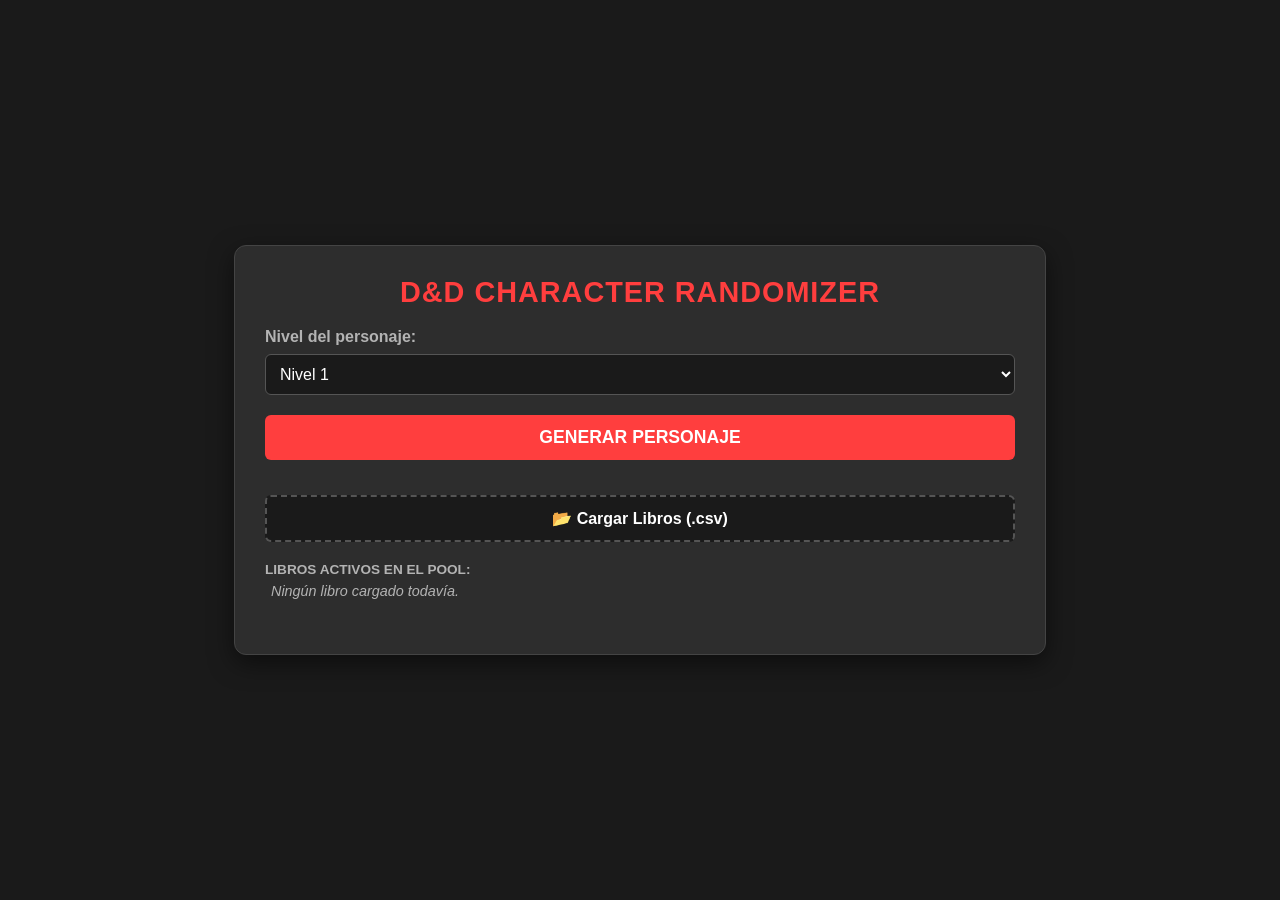
==== index.html @ c11a561d "Primer commit: Estructura del randomizador lista" ====
<!DOCTYPE html>
<html lang="es">
<head>
    <meta charset="UTF-8">
    <meta name="viewport" content="width=device-width, initial-scale=1.0">
    <title>Randomizador de Personajes - D&D</title>
    <link rel="stylesheet" href="style.css">
    <link rel="icon" href="IMG/icon.png">
    <script src="java.js" defer></script>
</head>
<body>

<div class="container">
    <h1>D&D Character Randomizer</h1>
    
    <div class="form-group">
        <label for="level-select">Nivel del personaje:</label>
        <select id="level-select">
            <script>
                for (let i = 1; i <= 20; i++) {
                    document.write(`<option value="${i}">Nivel ${i}</option>`);
                }
            </script>
        </select>
    </div>

    <button id="generate-btn">Generar Personaje</button>

    <div class="result-box" id="result-box">
        <div class="result-item">
            <span class="label-result">Nivel</span>
            <span class="value-result" id="res-level">-</span>
        </div>
        <div class="result-item">
            <span class="label-result">Raza</span>
            <span class="value-result" id="res-race">-</span>
        </div>
        <div class="result-item" id="container-subrace">
            <span class="label-result">Subraza</span>
            <span class="value-result" id="res-subrace">-</span>
        </div>
        <div class="result-item">
            <span class="label-result">Clase</span>
            <span class="value-result" id="res-class">-</span>
        </div>
        <div class="result-item" id="container-subclass">
            <span class="label-result">Subclase</span>
            <span class="value-result" id="res-subclass">-</span>
        </div>
        <div class="result-item">
            <span class="label-result">Trasfondo</span>
            <span class="value-result" id="res-background">-</span>
        </div>
    </div>
    <div class="form-group">
        <label class="custom-file-upload">
            <input type="file" id="csv-file" accept=".csv" multiple>
            <span>📂 Cargar Libros (.csv)</span>
        </label>
    </div>

    <div class="file-list-container">
        <label>Libros activos en el pool:</label>
        <ul id="loaded-files-list">
            <li class="empty-list-msg">Ningún libro cargado todavía.</li>
        </ul>
    </div>
</div>

</body>
</html>
---- style.css ----
:root {
    --bg-color: #1a1a1a;
    --card-bg: #2d2d2d;
    --accent-color: #ff3e3e;
    --text-color: #ffffff;
    --text-secondary: #b3b3b3;
}

body {
    font-family: 'Segoe UI', Tahoma, Geneva, Verdana, sans-serif;
    background-color: var(--bg-color);
    color: var(--text-color);
    display: flex;
    justify-content: center;
    align-items: center;
    min-height: 100vh;
    margin: 0;
    padding: 20px;
    box-sizing: border-box;
}

.container {
    background-color: var(--card-bg);
    padding: 30px;
    border-radius: 12px;
    box-shadow: 0 8px 24px rgba(0, 0, 0, 0.5);
    width: 100%;
    max-width: 750px; /* Aumentado de 500px a 750px para dar espacio a la tabla horizontal */
    border: 1px solid #444;
}

h1 {
    text-align: center;
    color: var(--accent-color);
    margin-top: 0;
    font-size: 1.8rem;
    text-transform: uppercase;
    letter-spacing: 1px;
}

.form-group {
    margin-bottom: 20px;
    display: flex;
    flex-direction: column;
    gap: 8px;
}

label {
    font-weight: bold;
    color: var(--text-secondary);
}

select {
    background-color: #1a1a1a;
    color: var(--text-color);
    border: 1px solid #555;
    padding: 10px;
    border-radius: 6px;
    font-size: 1rem;
    cursor: pointer;
    outline: none;
}

select:focus {
    border-color: var(--accent-color);
}

button {
    width: 100%;
    background-color: var(--accent-color);
    color: white;
    border: none;
    padding: 12px;
    font-size: 1.1rem;
    font-weight: bold;
    border-radius: 6px;
    cursor: pointer;
    transition: background 0.2s ease;
    text-transform: uppercase;
}

button:hover {
    background-color: #cc2929;
}

button:disabled {
    background-color: #555;
    cursor: not-allowed;
    color: #888;
}

/* Ocultar el input nativo */
.custom-file-upload input[type="file"] {
    display: none;
}

/* Botón de carga estilizado a ancho completo */
.custom-file-upload {
    display: block; /* Cambiado a block para ocupar el 100% */
    box-sizing: border-box;
    width: 100%;
    background-color: #1a1a1a;
    color: var(--text-color);
    border: 2px dashed #555;
    padding: 12px;
    border-radius: 6px;
    cursor: pointer;
    text-align: center;
    font-weight: bold;
    transition: all 0.2s ease;
}

.custom-file-upload:hover {
    border-color: var(--accent-color);
    background-color: #252525;
}

/* Lista de archivos CSV cargados y su espaciado inferior */
.file-list-container {
    margin-top: 10px;
    margin-bottom: 25px; /* Espacio leve y controlado antes de la selección de nivel y el botón generar */
}

.file-list-container label {
    font-size: 0.85rem;
    color: var(--text-secondary);
    text-transform: uppercase;
    display: block;
    margin-bottom: 6px;
}

#loaded-files-list {
    list-style: none;
    padding: 0;
    margin: 0;
    display: flex;
    flex-wrap: wrap;
    gap: 8px;
}

#loaded-files-list li {
    background-color: #1a1a1a;
    border: 1px solid #444;
    padding: 6px 12px;
    border-radius: 20px;
    font-size: 0.9rem;
    color: #fff;
    display: flex;
    align-items: center;
    gap: 6px;
    animation: fadeIn 0.3s ease;
}

#loaded-files-list li::before {
    content: "📖";
}

#loaded-files-list li.empty-list-msg {
    background: none;
    border: none;
    color: var(--text-secondary);
    font-style: italic;
    padding: 0;
}

#loaded-files-list li.empty-list-msg::before {
    content: "";
}

/* =========================================================================
   TABLA HORIZONTAL CORREGIDA (TÍTULOS ALINEADOS)
   ========================================================================= */
.result-box {
    margin-top: 25px;
    margin-bottom: 30px; /* Espacio extra abajo de la tabla antes de lo que siga */
    padding: 20px;
    background-color: #1a1a1a;
    border-radius: 8px;
    border-left: 4px solid var(--accent-color);
    
    display: none; /* Cambiar a flex desde JS al generar */
    justify-content: space-between;
    align-items: flex-start; /* Alinea los bloques arriba de todo */
    gap: 15px;
}

/* Cada columna de la tabla */
.result-item {
    margin-bottom: 0;
    flex: 1;
    display: flex;
    flex-direction: column; /* Hace que el título se quede arriba y el valor abajo */
    justify-content: flex-start;
    align-items: center;
    text-align: center;
    min-width: 90px;
}

/* Títulos de la tabla - Ahora todos perfectamente nivelados */
.label-result {
    color: var(--text-secondary);
    font-size: 0.8rem;
    text-transform: uppercase;
    display: block;
    width: 100%;
    margin-bottom: 10px;
    border-bottom: 1px solid #333;
    padding-bottom: 6px;
    min-height: 18px; /* Altura mínima fija para forzar que todos midan lo mismo */
}

/* Valores de la tabla */
.value-result {
    font-weight: bold;
    color: #fff;
    font-size: 1.05rem;
    display: block;
    word-break: break-word;
    line-height: 1.3;
}

/* =========================================================================
   BOTÓN DE CARGA (CON ESPACIADO RESPECTO A LA TABLA)
   ========================================================================= */
.custom-file-upload {
    display: block;
    box-sizing: border-box;
    width: 100%;
    background-color: #1a1a1a;
    color: var(--text-color);
    border: 2px dashed #555;
    padding: 12px;
    border-radius: 6px;
    cursor: pointer;
    text-align: center;
    font-weight: bold;
    transition: all 0.2s ease;
    
    margin-top: 35px; /* <- Separación clave para que no se pegue a la tabla de resultados de arriba */
}

@keyframes fadeIn {
    from { opacity: 0; transform: translateY(-5px); }
    to { opacity: 1; transform: translateY(0); }
}
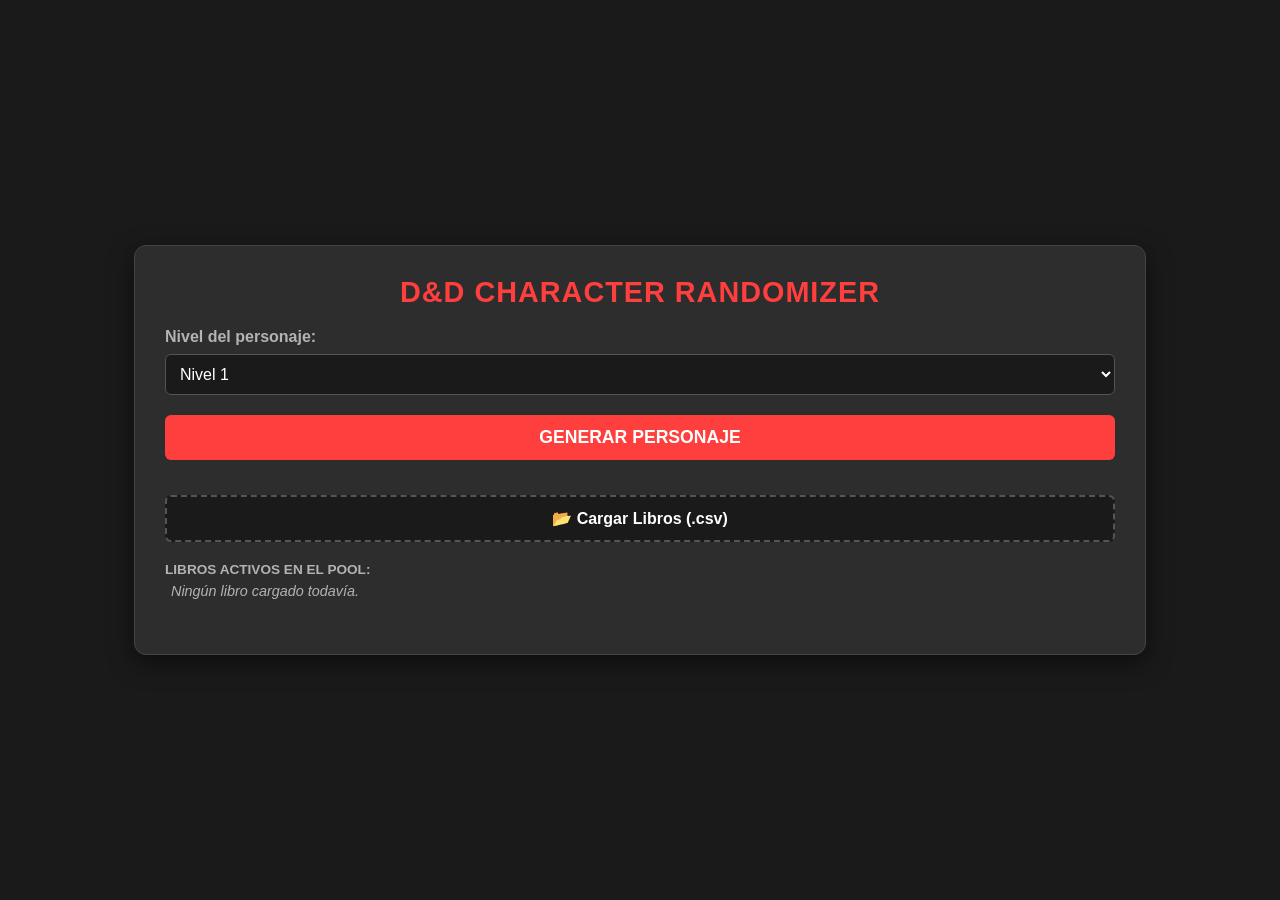
==== commit b260dadf: "Actualización, Se Agregaron las estadisticas aleatoreas" ====
--- a/index.html
+++ b/index.html
@@ -12,7 +12,6 @@
 
 <div class="container">
     <h1>D&D Character Randomizer</h1>
-    
     <div class="form-group">
         <label for="level-select">Nivel del personaje:</label>
         <select id="level-select">
@@ -51,6 +50,14 @@
             <span class="label-result">Trasfondo</span>
             <span class="value-result" id="res-background">-</span>
         </div>
+        <div class="stats-container" id="container-stats" style="display: none; width: 100%; margin-top: 15px; border-top: 1px dashed #444; padding-top: 15px;">
+            <div class="stat-block"><span>FUE</span><strong id="stat-fue">10</strong></div>
+            <div class="stat-block"><span>DES</span><strong id="stat-des">10</strong></div>
+            <div class="stat-block"><span>CON</span><strong id="stat-con">10</strong></div>
+            <div class="stat-block"><span>INT</span><strong id="stat-int">10</strong></div>
+            <div class="stat-block"><span>SAB</span><strong id="stat-sab">10</strong></div>
+            <div class="stat-block"><span>CAR</span><strong id="stat-car">10</strong></div>
+        </div>
     </div>
     <div class="form-group">
         <label class="custom-file-upload">
--- a/style.css
+++ b/style.css
@@ -25,7 +25,7 @@
     border-radius: 12px;
     box-shadow: 0 8px 24px rgba(0, 0, 0, 0.5);
     width: 100%;
-    max-width: 750px; /* Aumentado de 500px a 750px para dar espacio a la tabla horizontal */
+    max-width: 950px; /* ¡Aumentado a 950px para albergar los 6 datos en la misma fila! */
     border: 1px solid #444;
 }
 
@@ -168,55 +168,89 @@
 }
 
 /* =========================================================================
-   TABLA HORIZONTAL CORREGIDA (TÍTULOS ALINEADOS)
+   TABLA HORIZONTAL DE 6 COLUMNAS CON ESTADÍSTICAS ABAJO
    ========================================================================= */
 .result-box {
     margin-top: 25px;
-    margin-bottom: 30px; /* Espacio extra abajo de la tabla antes de lo que siga */
+    margin-bottom: 30px;
     padding: 20px;
     background-color: #1a1a1a;
     border-radius: 8px;
     border-left: 4px solid var(--accent-color);
     
-    display: none; /* Cambiar a flex desde JS al generar */
-    justify-content: space-between;
-    align-items: flex-start; /* Alinea los bloques arriba de todo */
-    gap: 15px;
-}
-
-/* Cada columna de la tabla */
+    display: none; /* Recordá cambiar a 'grid' en tu JS al generar */
+    grid-template-columns: repeat(6, 1fr); /* ¡Cambiado a 6 columnas iguales! */
+    row-gap: 20px; 
+    column-gap: 12px; 
+}
+
+/* Cada columna de la tabla horizontal (Nivel, Raza, etc.) */
 .result-item {
     margin-bottom: 0;
-    flex: 1;
-    display: flex;
-    flex-direction: column; /* Hace que el título se quede arriba y el valor abajo */
+    display: flex;
+    flex-direction: column;
     justify-content: flex-start;
     align-items: center;
     text-align: center;
-    min-width: 90px;
-}
-
-/* Títulos de la tabla - Ahora todos perfectamente nivelados */
+}
+
+/* Títulos de la tabla horizontal */
 .label-result {
     color: var(--text-secondary);
-    font-size: 0.8rem;
+    font-size: 0.75rem; /* Achicado un pelito para que entre mejor en pantallas chicas */
     text-transform: uppercase;
     display: block;
     width: 100%;
     margin-bottom: 10px;
     border-bottom: 1px solid #333;
     padding-bottom: 6px;
-    min-height: 18px; /* Altura mínima fija para forzar que todos midan lo mismo */
-}
-
-/* Valores de la tabla */
+    min-height: 18px;
+}
+
+/* Valores de la tabla horizontal */
 .value-result {
     font-weight: bold;
     color: #fff;
-    font-size: 1.05rem;
+    font-size: 1rem; /* Ajustado sutilmente para evitar cortes abruptos */
     display: block;
     word-break: break-word;
     line-height: 1.3;
+}
+
+/* Contenedor de estadísticas: Ahora se expande sobre las 6 columnas */
+.stats-container {
+    grid-column: 1 / span 6; /* Abarca las 6 columnas de ancho de la tabla */
+    display: flex;
+    justify-content: space-between;
+    gap: 10px;
+    width: 100%;
+    border-top: 1px dashed #333;
+    padding-top: 20px;
+}
+
+/* Las cajitas individuales de las características (FUE, DES, etc.) */
+.stat-block {
+    background-color: #252525;
+    border: 1px solid #444;
+    border-radius: 6px;
+    padding: 8px;
+    text-align: center;
+    flex: 1;
+    min-width: 50px;
+    box-sizing: border-box;
+}
+
+.stat-block span {
+    display: block;
+    font-size: 0.75rem;
+    color: var(--text-secondary);
+    font-weight: bold;
+    margin-bottom: 4px;
+}
+
+.stat-block strong {
+    font-size: 1.2rem;
+    color: var(--accent-color);
 }
 
 /* =========================================================================
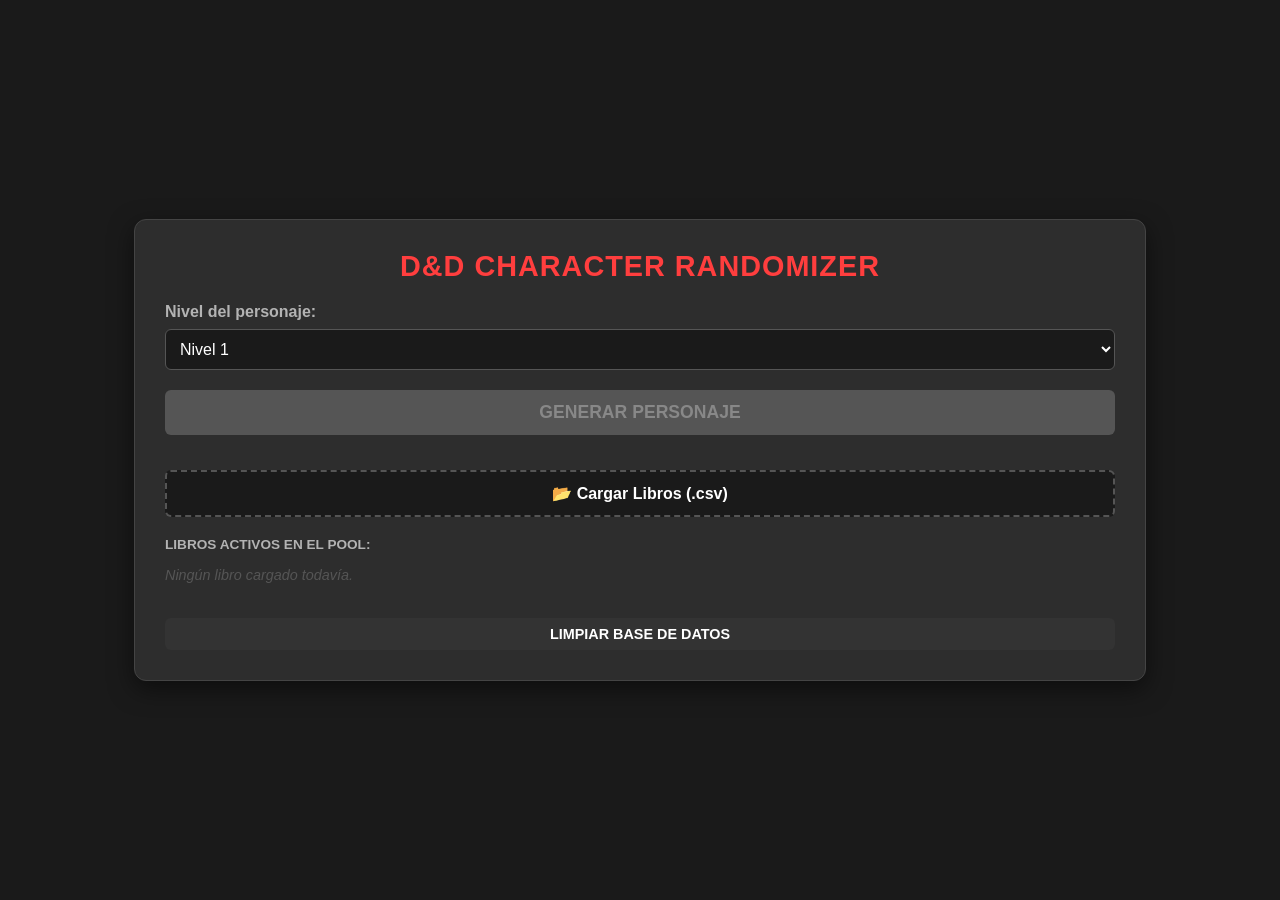
==== commit 24b77cca: "UI/UX: Refactor de carga de libros, notificaciones Toast, Chips interactivos y efecto Slot Machine c" ====
--- a/index.html
+++ b/index.html
@@ -10,8 +10,11 @@
 </head>
 <body>
 
+<div id="toast-container"></div>
+
 <div class="container">
     <h1>D&D Character Randomizer</h1>
+    
     <div class="form-group">
         <label for="level-select">Nivel del personaje:</label>
         <select id="level-select">
@@ -23,7 +26,7 @@
         </select>
     </div>
 
-    <button id="generate-btn">Generar Personaje</button>
+    <button id="generate-btn" disabled>Generar Personaje</button>
 
     <div class="result-box" id="result-box">
         <div class="result-item">
@@ -50,7 +53,8 @@
             <span class="label-result">Trasfondo</span>
             <span class="value-result" id="res-background">-</span>
         </div>
-        <div class="stats-container" id="container-stats" style="display: none; width: 100%; margin-top: 15px; border-top: 1px dashed #444; padding-top: 15px;">
+        
+        <div class="stats-container" id="container-stats" style="display: none;">
             <div class="stat-block"><span>FUE</span><strong id="stat-fue">10</strong></div>
             <div class="stat-block"><span>DES</span><strong id="stat-des">10</strong></div>
             <div class="stat-block"><span>CON</span><strong id="stat-con">10</strong></div>
@@ -59,6 +63,7 @@
             <div class="stat-block"><span>CAR</span><strong id="stat-car">10</strong></div>
         </div>
     </div>
+
     <div class="form-group">
         <label class="custom-file-upload">
             <input type="file" id="csv-file" accept=".csv" multiple>
@@ -68,10 +73,12 @@
 
     <div class="file-list-container">
         <label>Libros activos en el pool:</label>
-        <ul id="loaded-files-list">
-            <li class="empty-list-msg">Ningún libro cargado todavía.</li>
-        </ul>
+        <div id="loaded-files-list" class="chips-container">
+            <span class="empty-list-msg">Ningún libro cargado todavía.</span>
+        </div>
     </div>
+    
+    <button id="clear-btn" class="btn-secondary" style="margin-top: 10px; background-color: #333; font-size: 0.9rem; padding: 8px;">Limpiar Base de Datos</button>
 </div>
 
 </body>
--- a/style.css
+++ b/style.css
@@ -4,6 +4,7 @@
     --accent-color: #ff3e3e;
     --text-color: #ffffff;
     --text-secondary: #b3b3b3;
+    --success-color: #2ecc71;
 }
 
 body {
@@ -25,7 +26,7 @@
     border-radius: 12px;
     box-shadow: 0 8px 24px rgba(0, 0, 0, 0.5);
     width: 100%;
-    max-width: 950px; /* ¡Aumentado a 950px para albergar los 6 datos en la misma fila! */
+    max-width: 950px;
     border: 1px solid #444;
 }
 
@@ -75,28 +76,28 @@
     font-weight: bold;
     border-radius: 6px;
     cursor: pointer;
-    transition: background 0.2s ease;
+    transition: all 0.2s ease;
     text-transform: uppercase;
 }
 
 button:hover {
     background-color: #cc2929;
+    box-shadow: 0 0 12px rgba(255, 62, 62, 0.4);
 }
 
 button:disabled {
     background-color: #555;
     cursor: not-allowed;
     color: #888;
-}
-
-/* Ocultar el input nativo */
+    box-shadow: none;
+}
+
 .custom-file-upload input[type="file"] {
     display: none;
 }
 
-/* Botón de carga estilizado a ancho completo */
 .custom-file-upload {
-    display: block; /* Cambiado a block para ocupar el 100% */
+    display: block;
     box-sizing: border-box;
     width: 100%;
     background-color: #1a1a1a;
@@ -108,6 +109,7 @@
     text-align: center;
     font-weight: bold;
     transition: all 0.2s ease;
+    margin-top: 35px;
 }
 
 .custom-file-upload:hover {
@@ -115,10 +117,9 @@
     background-color: #252525;
 }
 
-/* Lista de archivos CSV cargados y su espaciado inferior */
 .file-list-container {
     margin-top: 10px;
-    margin-bottom: 25px; /* Espacio leve y controlado antes de la selección de nivel y el botón generar */
+    margin-bottom: 25px;
 }
 
 .file-list-container label {
@@ -129,46 +130,8 @@
     margin-bottom: 6px;
 }
 
-#loaded-files-list {
-    list-style: none;
-    padding: 0;
-    margin: 0;
-    display: flex;
-    flex-wrap: wrap;
-    gap: 8px;
-}
-
-#loaded-files-list li {
-    background-color: #1a1a1a;
-    border: 1px solid #444;
-    padding: 6px 12px;
-    border-radius: 20px;
-    font-size: 0.9rem;
-    color: #fff;
-    display: flex;
-    align-items: center;
-    gap: 6px;
-    animation: fadeIn 0.3s ease;
-}
-
-#loaded-files-list li::before {
-    content: "📖";
-}
-
-#loaded-files-list li.empty-list-msg {
-    background: none;
-    border: none;
-    color: var(--text-secondary);
-    font-style: italic;
-    padding: 0;
-}
-
-#loaded-files-list li.empty-list-msg::before {
-    content: "";
-}
-
 /* =========================================================================
-   TABLA HORIZONTAL DE 6 COLUMNAS CON ESTADÍSTICAS ABAJO
+   TABLA HORIZONTAL Y CONTROL DE FILAS (GRID DE 6 COLUMNAS)
    ========================================================================= */
 .result-box {
     margin-top: 25px;
@@ -178,26 +141,26 @@
     border-radius: 8px;
     border-left: 4px solid var(--accent-color);
     
-    display: none; /* Recordá cambiar a 'grid' en tu JS al generar */
-    grid-template-columns: repeat(6, 1fr); /* ¡Cambiado a 6 columnas iguales! */
+    display: none; /* JS lo pasa a 'grid' al presionar Generar */
+    grid-template-columns: repeat(6, 1fr);
     row-gap: 20px; 
     column-gap: 12px; 
 }
 
 /* Cada columna de la tabla horizontal (Nivel, Raza, etc.) */
 .result-item {
-    margin-bottom: 0;
     display: flex;
     flex-direction: column;
-    justify-content: flex-start;
+    justify-content: flex-start; /* Alinea los títulos arriba */
     align-items: center;
     text-align: center;
-}
-
-/* Títulos de la tabla horizontal */
+    box-sizing: border-box;
+    height: 100%; /* Obliga a que todas midan lo mismo */
+}
+
 .label-result {
     color: var(--text-secondary);
-    font-size: 0.75rem; /* Achicado un pelito para que entre mejor en pantallas chicas */
+    font-size: 0.75rem;
     text-transform: uppercase;
     display: block;
     width: 100%;
@@ -207,37 +170,49 @@
     min-height: 18px;
 }
 
-/* Valores de la tabla horizontal */
+/* Valores de la tabla horizontal (CORREGIDO CON ALTO FIJO) */
 .value-result {
     font-weight: bold;
     color: #fff;
-    font-size: 1rem; /* Ajustado sutilmente para evitar cortes abruptos */
-    display: block;
-    word-break: break-word;
+    font-size: 1rem;
+    display: block;
+    word-break: break-word; /* Rompe palabras ultra largas si es necesario */
     line-height: 1.3;
-}
-
-/* Contenedor de estadísticas: Ahora se expande sobre las 6 columnas */
+    
+    /* CANDADO UX: Evita que la tabla cabecee hacia arriba y abajo */
+    min-height: 2.6rem;    /* Reserva exactamente el espacio de 2 renglones de texto */
+    width: 100%;
+    overflow: hidden;       /* Protege la grilla de desbordes raros */
+}
+
+/* Contenedor de estadísticas alineado horizontalmente */
 .stats-container {
-    grid-column: 1 / span 6; /* Abarca las 6 columnas de ancho de la tabla */
+    grid-column: 1 / span 6;
     display: flex;
     justify-content: space-between;
-    gap: 10px;
+    gap: 12px;
     width: 100%;
     border-top: 1px dashed #333;
     padding-top: 20px;
 }
 
-/* Las cajitas individuales de las características (FUE, DES, etc.) */
+/* Bloques individuales estilo "Gaming Card" */
 .stat-block {
     background-color: #252525;
     border: 1px solid #444;
     border-radius: 6px;
-    padding: 8px;
+    padding: 10px 8px;
     text-align: center;
     flex: 1;
-    min-width: 50px;
+    min-width: 60px;
     box-sizing: border-box;
+    transition: all 0.2s ease;
+}
+
+.stat-block:hover {
+    border-color: var(--accent-color);
+    transform: translateY(-2px);
+    box-shadow: 0 4px 10px rgba(255, 62, 62, 0.15);
 }
 
 .stat-block span {
@@ -246,34 +221,146 @@
     color: var(--text-secondary);
     font-weight: bold;
     margin-bottom: 4px;
+    letter-spacing: 0.5px;
 }
 
 .stat-block strong {
-    font-size: 1.2rem;
+    display: block;
+    font-size: 1.3rem;
+    color: var(--text-color); /* Cambiado a blanco para que resalte limpio, el borde da el acento */
+}
+
+/* =========================================================================
+   NOTIFICACIONES TOASTS (ALERTAS FLOTANTES PRESTIGIO)
+   ========================================================================= */
+#toast-container {
+    position: fixed;
+    top: 20px;
+    right: 20px;
+    z-index: 9999;
+    display: flex;
+    flex-direction: column;
+    gap: 10px;
+}
+
+.toast {
+    background-color: #222;
+    color: #fff;
+    padding: 14px 20px;
+    border-radius: 6px;
+    font-size: 0.9rem;
+    font-weight: 500;
+    box-shadow: 0 4px 15px rgba(0, 0, 0, 0.6);
+    display: flex;
+    align-items: center;
+    gap: 10px;
+    min-width: 320px;
+    max-width: 480px;
+    border-left: 4px solid #fff;
+    animation: slideIn 0.3s cubic-bezier(0.175, 0.885, 0.32, 1.275) forwards, fadeOut 0.5s ease 3.5s forwards;
+}
+
+.toast.success { border-left-color: var(--success-color); }
+.toast.error { border-left-color: var(--accent-color); }
+
+/* =========================================================================
+   SISTEMA DE PASTIILAS / CHIPS INTERACTIVOS
+   ========================================================================= */
+/* Contenedor de Chips de libros activos */
+.chips-container {
+    display: flex;
+    flex-wrap: wrap;
+    gap: 12px;
+    margin-top: 15px;
+    padding: 0;
+}
+
+/* El chip individual del libro - COMPLETAMENTE RENOVADO */
+.libro-chip {
+    display: inline-flex;       /* Forzamos comportamiento flexible e interno */
+    align-items: center;        /* Centrado vertical perfecto de todo el contenido */
+    justify-content: center;
+    background-color: #1a1a1a;
+    border: 1px solid var(--accent-color);
+    color: #ffffff;
+    
+    /* Espaciado interno generoso para darle aire al chip */
+    padding: 8px 14px;          
+    border-radius: 6px;         /* Bordes suavizados consistentes con las stats */
+    font-size: 0.85rem;
+    font-weight: 600;
+    gap: 10px;                  /* Distancia limpia entre el libro, el texto y la X */
+    transition: all 0.2s ease;
+    box-shadow: 0 2px 6px rgba(0, 0, 0, 0.4);
+}
+
+.libro-chip:hover {
+    background-color: #222222;
+    box-shadow: 0 0 10px rgba(255, 62, 62, 0.3);
+    transform: translateY(-1px);
+}
+
+/* Botón de la X para eliminar el chip - ALINEADO Y CENTRADO */
+.libro-chip .btn-remove-chip {
+    display: inline-flex;       /* Para poder centrar la cruz de forma milimétrica */
+    align-items: center;
+    justify-content: center;
+    background: none;
+    border: none;
+    color: #666;
+    cursor: pointer;
+    font-size: 1.2rem;          /* Un pelito más grande para que sea fácil darle click */
+    padding: 0;
+    margin: 0;
+    width: 18px;                /* Caja de click fija */
+    height: 18px;
+    line-height: 1;
+    transition: color 0.15s ease, transform 0.15s ease;
+}
+
+.libro-chip .btn-remove-chip:hover {
     color: var(--accent-color);
+    transform: scale(1.2);      /* Reacciona sutilmente al pasar el mouse por encima */
+}
+
+.empty-list-msg {
+    color: #555;
+    font-style: italic;
+    font-size: 0.9rem;
+}
+
+/* Animaciones de Entrada y Salida */
+@keyframes slideIn {
+    from { transform: translateX(120%); opacity: 0; }
+    to { transform: translateX(0); opacity: 1; }
+}
+@keyframes fadeOut {
+    from { opacity: 1; transform: translateX(0); }
+    to { opacity: 0; transform: translateX(30px); }
+}
+@keyframes fadeIn {
+    from { opacity: 0; transform: translateY(-4px); }
+    to { opacity: 1; transform: translateY(0); }
 }
 
 /* =========================================================================
-   BOTÓN DE CARGA (CON ESPACIADO RESPECTO A LA TABLA)
+   ANIMACIÓN SLOT MACHINE (DADOS Y TEXTO GIRANDO)
    ========================================================================= */
-.custom-file-upload {
-    display: block;
-    box-sizing: border-box;
-    width: 100%;
-    background-color: #1a1a1a;
-    color: var(--text-color);
-    border: 2px dashed #555;
-    padding: 12px;
-    border-radius: 6px;
-    cursor: pointer;
-    text-align: center;
-    font-weight: bold;
-    transition: all 0.2s ease;
-    
-    margin-top: 35px; /* <- Separación clave para que no se pegue a la tabla de resultados de arriba */
-}
-
-@keyframes fadeIn {
-    from { opacity: 0; transform: translateY(-5px); }
-    to { opacity: 1; transform: translateY(0); }
+.stat-block strong.stat-rolling,
+.result-item .value-result.stat-rolling {
+    animation: blurRoll 0.08s infinite alternate;
+    color: var(--accent-color) !important;
+}
+
+@keyframes blurRoll {
+    from {
+        transform: scale(0.95);
+        filter: blur(1.5px);
+        opacity: 0.6;
+    }
+    to {
+        transform: scale(1.05);
+        filter: blur(0px);
+        opacity: 1;
+    }
 }
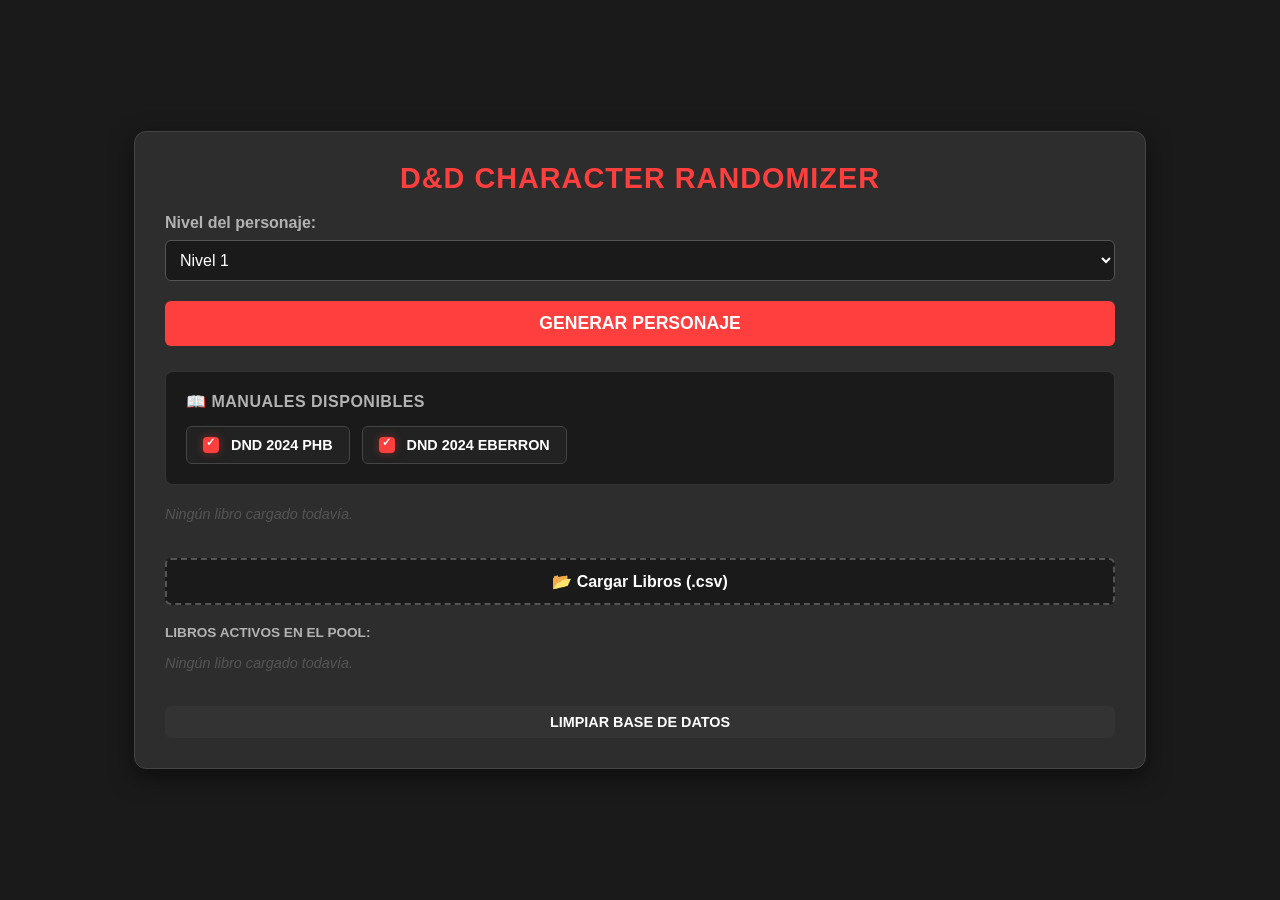
==== commit 3da72d5c: "Agregados PHB 2024 y Eberron Forge of the Artificer directamente en la página" ====
--- a/index.html
+++ b/index.html
@@ -64,6 +64,21 @@
         </div>
     </div>
 
+    <!-- Contenedor dinámico para los manuales precargados de la DB -->
+    <div class="native-books-container">
+        <h3>📖 Manuales Disponibles</h3>
+        <div id="native-books-grid" class="native-books-grid">
+            <!-- El JS va a generar las tarjetas y los switches acá adentro de forma automática -->
+        </div>
+    </div>
+
+    <!-- Tus libros subidos por input (Mantené tu estructura) -->
+    <div class="user-books-container" style="margin-top: 20px;">
+        <div id="loaded-files-list">
+            <span class="empty-list-msg">Ningún libro cargado todavía.</span>
+        </div>
+    </div>
+
     <div class="form-group">
         <label class="custom-file-upload">
             <input type="file" id="csv-file" accept=".csv" multiple>
--- a/style.css
+++ b/style.css
@@ -363,4 +363,99 @@
         filter: blur(0px);
         opacity: 1;
     }
+}
+
+/* Estado especial para las tarjetas que recibieron el +2 o +1 del Trasfondo */
+.stat-block.stat-boosted {
+    background: linear-gradient(145deg, #2a1818, #1c1212); /* Un fondo rojizo oscuro muy sutil */
+    border-color: var(--accent-color) !important; /* Forzamos el borde rojo característico */
+    box-shadow: 0 0 15px rgba(255, 62, 62, 0.25); /* Efecto de brillo (glow) que la hace resaltar */
+    transform: translateY(-2px); /* La dejamos un pelito levantada para dar tridimensionalidad */
+}
+
+/* =========================================================================
+   PANEL DE CONTROL DE MANUALES NATIVOS DE LA DB
+   ========================================================================= */
+.native-books-container {
+    margin-top: 25px;
+    margin-bottom: 15px;
+    padding: 20px;
+    background-color: #1a1a1a;
+    border-radius: 8px;
+    border: 1px solid #333;
+}
+
+.native-books-container h3 {
+    margin-top: 0;
+    margin-bottom: 15px;
+    font-size: 1rem;
+    color: var(--text-secondary);
+    text-transform: uppercase;
+    letter-spacing: 0.5px;
+}
+
+.native-books-grid {
+    display: flex;
+    gap: 12px;
+    flex-wrap: wrap;
+}
+
+/* Tarjeta interactiva del Switch */
+.libro-switch-card {
+    display: inline-flex;
+    align-items: center;
+    gap: 12px;
+    padding: 10px 16px;
+    background-color: #222;
+    border: 1px solid #444;
+    border-radius: 6px;
+    cursor: pointer;
+    transition: all 0.2s ease;
+    user-select: none;
+}
+
+.libro-switch-card:hover {
+    border-color: var(--accent-color);
+    background-color: #282828;
+}
+
+/* Ocultar el checkbox nativo tosco */
+.libro-switch-card input[type="checkbox"] {
+    display: none;
+}
+
+/* La cajita del indicador visual custom */
+.switch-box {
+    width: 16px;
+    height: 16px;
+    border: 2px solid #666;
+    border-radius: 4px;
+    position: relative;
+    display: inline-block;
+    transition: all 0.15s ease;
+    box-sizing: border-box;
+}
+
+/* Cuando el switch está encendido */
+.libro-switch-card input[type="checkbox"]:checked + .switch-box {
+    background-color: var(--accent-color);
+    border-color: var(--accent-color);
+    box-shadow: 0 0 8px rgba(255, 62, 62, 0.4);
+}
+
+/* La tilde interna blanca del check */
+.libro-switch-card input[type="checkbox"]:checked + .switch-box::after {
+    content: "✓";
+    position: absolute;
+    color: white;
+    font-size: 11px;
+    font-weight: bold;
+    top: -3px;
+    left: 1px;
+}
+
+.libro-titulo {
+    font-size: 0.9rem;
+    font-weight: 600;
+    color: var(--text-color);
 }
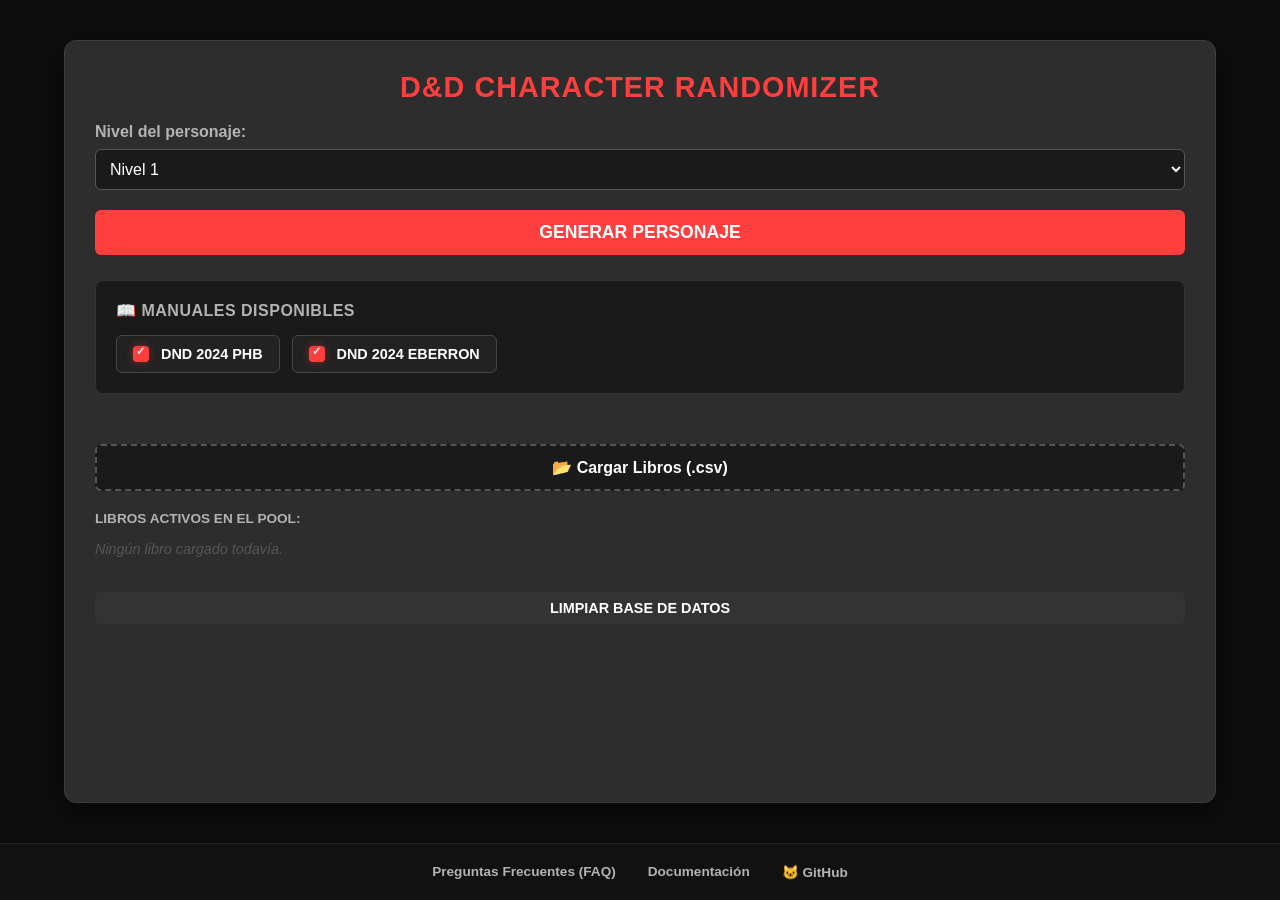
==== commit 069ed9b1: "Refactor: Modularización de CSS, optimización de layout y actualización de FAQ - Se dividió el CSS o" ====
--- a/index.html
+++ b/index.html
@@ -4,7 +4,8 @@
     <meta charset="UTF-8">
     <meta name="viewport" content="width=device-width, initial-scale=1.0">
     <title>Randomizador de Personajes - D&D</title>
-    <link rel="stylesheet" href="style.css">
+    <link rel="stylesheet" href="CSS/style.css">
+    <link rel="stylesheet" href="CSS/index-style.css">
     <link rel="icon" href="IMG/icon.png">
     <script src="java.js" defer></script>
 </head>
@@ -64,19 +65,10 @@
         </div>
     </div>
 
-    <!-- Contenedor dinámico para los manuales precargados de la DB -->
     <div class="native-books-container">
         <h3>📖 Manuales Disponibles</h3>
         <div id="native-books-grid" class="native-books-grid">
-            <!-- El JS va a generar las tarjetas y los switches acá adentro de forma automática -->
-        </div>
-    </div>
-
-    <!-- Tus libros subidos por input (Mantené tu estructura) -->
-    <div class="user-books-container" style="margin-top: 20px;">
-        <div id="loaded-files-list">
-            <span class="empty-list-msg">Ningún libro cargado todavía.</span>
-        </div>
+            </div>
     </div>
 
     <div class="form-group">
@@ -96,5 +88,15 @@
     <button id="clear-btn" class="btn-secondary" style="margin-top: 10px; background-color: #333; font-size: 0.9rem; padding: 8px;">Limpiar Base de Datos</button>
 </div>
 
+<footer class="main-footer">
+    <div class="footer-content">
+        <div class="footer-links">
+            <a href="HTML/faq.html">Preguntas Frecuentes (FAQ)</a>
+            <a href="HTML/documentacion.html">Documentación</a>
+            <a href="https://github.com/Coty1904/D-D-Character-Randomizer" target="_blank" rel="noopener noreferrer">🐱 GitHub</a>
+        </div>
+    </div>
+</footer>
+
 </body>
 </html>
--- a/CSS/style.css
+++ b/CSS/style.css
@@ -0,0 +1,100 @@
+:root {
+    --bg-color: #1a1a1a;
+    --card-bg: #2d2d2d;
+    --accent-color: #ff3e3e;
+    --text-color: #ffffff;
+    --text-secondary: #b3b3b3;
+    --success-color: #2ecc71;
+}
+
+body {
+    background-color: #0d0d0d;
+    color: var(--text-color);
+    font-family: 'Segoe UI', Tahoma, Geneva, Verdana, sans-serif;
+    margin: 0;
+    padding: 0;
+    display: flex;
+    flex-direction: column;
+    align-items: center;       /* Centra la tarjeta .container en pantallas horizontales */
+    min-height: 100vh;
+    box-sizing: border-box;
+}
+
+.container {
+    background-color: var(--card-bg);
+    padding: 30px;
+    border-radius: 12px;
+    box-shadow: 0 8px 24px rgba(0, 0, 0, 0.5);
+    width: 90%;                /* Usa el 90% del espacio disponible si la pantalla se achica */
+    max-width: 1200px;          /* ¡AUMENTADO! El candado sube de 600px a 900px para que sea alargado en PC */
+    box-sizing: border-box;
+    border: 1px solid #3d3d3d;
+    margin: 40px auto;         /* Centrado balanceado arriba y abajo */
+    flex: 1;                   /* Empuja al footer obligatoriamente al piso de la pantalla */
+}
+
+h1 {
+    text-align: center;
+    color: var(--accent-color);
+    margin-top: 0;
+    font-size: 1.8rem;
+    text-transform: uppercase;
+    letter-spacing: 1px;
+}
+
+/* =========================================================================
+   ESTILOS CONTROLADOS DEL FOOTER COMPLETO (PUNTA A PUNTA)
+   ========================================================================= */
+.main-footer {
+    width: 100%;               /* Se estira de lado a lado del monitor */
+    background-color: #111;
+    border-top: 1px solid #252525;
+    padding: 20px 0;
+    margin-top: auto;          /* Anclaje al fondo absoluto */
+    box-sizing: border-box;
+}
+
+.footer-content {
+    width: 100%;
+    max-width: 900px;          /* Sincronizado con el ancho máximo de la tarjeta */
+    margin: 0 auto;
+    padding: 0 20px;
+    display: flex;
+    justify-content: center;   /* Enlaces de navegación centrados */
+    align-items: center;
+    box-sizing: border-box;
+}
+
+.footer-links {
+    display: flex;
+    gap: 32px;
+}
+
+.footer-links a {
+    color: var(--text-secondary);
+    text-decoration: none;
+    font-size: 0.85rem;
+    font-weight: 600;
+    transition: color 0.2s ease;
+}
+
+.footer-links a:hover {
+    color: var(--accent-color);
+}
+
+@media (max-width: 768px) {
+    body {
+        padding: 10px;
+        align-items: stretch;  /* En celulares anula el centrado de PC y va a ancho completo */
+    }
+    .container {
+        padding: 20px 15px;
+        margin: 10px auto;
+        max-width: 100%;       /* Ocupa todo el ancho en mobile */
+    }
+    .footer-links {
+        gap: 20px;
+        flex-wrap: wrap;
+        justify-content: center;
+    }
+}
--- a/CSS/index-style.css
+++ b/CSS/index-style.css
@@ -0,0 +1,382 @@
+.form-group {
+    margin-bottom: 20px;
+    display: flex;
+    flex-direction: column;
+    gap: 8px;
+}
+
+label {
+    font-weight: bold;
+    color: var(--text-secondary);
+}
+
+select {
+    background-color: #1a1a1a;
+    color: var(--text-color);
+    border: 1px solid #555;
+    padding: 10px;
+    border-radius: 6px;
+    font-size: 1rem;
+    cursor: pointer;
+    outline: none;
+}
+
+select:focus {
+    border-color: var(--accent-color);
+}
+
+button {
+    width: 100%;
+    background-color: var(--accent-color);
+    color: white;
+    border: none;
+    padding: 12px;
+    font-size: 1.1rem;
+    font-weight: bold;
+    border-radius: 6px;
+    cursor: pointer;
+    transition: all 0.2s ease;
+    text-transform: uppercase;
+}
+
+button:hover {
+    background-color: #cc2929;
+    box-shadow: 0 0 12px rgba(255, 62, 62, 0.4);
+}
+
+button:disabled {
+    background-color: #555;
+    cursor: not-allowed;
+    color: #888;
+    box-shadow: none;
+}
+
+.custom-file-upload input[type="file"] {
+    display: none;
+}
+
+.custom-file-upload {
+    display: block;
+    box-sizing: border-box;
+    width: 100%;
+    background-color: #1a1a1a;
+    color: var(--text-color);
+    border: 2px dashed #555;
+    padding: 12px;
+    border-radius: 6px;
+    cursor: pointer;
+    text-align: center;
+    font-weight: bold;
+    transition: all 0.2s ease;
+    margin-top: 35px;
+}
+
+.custom-file-upload:hover {
+    border-color: var(--accent-color);
+    background-color: #252525;
+}
+
+.file-list-container {
+    margin-top: 10px;
+    margin-bottom: 25px;
+}
+
+.file-list-container label {
+    font-size: 0.85rem;
+    color: var(--text-secondary);
+    text-transform: uppercase;
+    display: block;
+    margin-bottom: 6px;
+}
+
+.result-box {
+    margin-top: 25px;
+    margin-bottom: 30px;
+    padding: 20px;
+    background-color: #1a1a1a;
+    border-radius: 8px;
+    border-left: 4px solid var(--accent-color);
+    display: none; 
+    grid-template-columns: repeat(6, 1fr);
+    row-gap: 20px; 
+    column-gap: 12px; 
+}
+
+.result-item {
+    display: flex;
+    flex-direction: column;
+    justify-content: flex-start; 
+    align-items: center;
+    text-align: center;
+    box-sizing: border-box;
+    height: 100%; 
+}
+
+.label-result {
+    color: var(--text-secondary);
+    font-size: 0.75rem;
+    text-transform: uppercase;
+    display: block;
+    width: 100%;
+    margin-bottom: 10px;
+    border-bottom: 1px solid #333;
+    padding-bottom: 6px;
+    min-height: 18px;
+}
+
+.value-result {
+    font-weight: bold;
+    color: #fff;
+    font-size: 1rem;
+    display: block;
+    word-break: break-word; 
+    line-height: 1.3;
+    min-height: 2.6rem;    
+    width: 100%;
+    overflow: hidden;       
+}
+
+.stats-container {
+    grid-column: 1 / span 6;
+    display: flex;
+    justify-content: space-between;
+    gap: 12px;
+    width: 100%;
+    border-top: 1px dashed #333;
+    padding-top: 20px;
+}
+
+.stat-block {
+    background-color: #252525;
+    border: 1px solid #444;
+    border-radius: 6px;
+    padding: 10px 8px;
+    text-align: center;
+    flex: 1;
+    min-width: 60px;
+    box-sizing: border-box;
+    transition: all 0.2s ease;
+}
+
+.stat-block:hover {
+    border-color: var(--accent-color);
+    transform: translateY(-2px);
+    box-shadow: 0 4px 10px rgba(255, 62, 62, 0.15);
+}
+
+.stat-block span {
+    display: block;
+    font-size: 0.75rem;
+    color: var(--text-secondary);
+    font-weight: bold;
+    margin-bottom: 4px;
+    letter-spacing: 0.5px;
+}
+
+.stat-block strong {
+    display: block;
+    font-size: 1.3rem;
+    color: var(--text-color); 
+}
+
+#toast-container {
+    position: fixed;
+    top: 20px;
+    right: 20px;
+    z-index: 9999;
+    display: flex;
+    flex-direction: column;
+    gap: 10px;
+}
+
+.toast {
+    background-color: #222;
+    color: #fff;
+    padding: 14px 20px;
+    border-radius: 6px;
+    font-size: 0.9rem;
+    font-weight: 500;
+    box-shadow: 0 4px 15px rgba(0, 0, 0, 0.6);
+    display: flex;
+    align-items: center;
+    gap: 10px;
+    min-width: 320px;
+    max-width: 480px;
+    border-left: 4px solid #fff;
+    animation: slideIn 0.3s cubic-bezier(0.175, 0.885, 0.32, 1.275) forwards, fadeOut 0.5s ease 3.5s forwards;
+}
+
+.toast.success { border-left-color: var(--success-color); }
+.toast.error { border-left-color: var(--accent-color); }
+
+.chips-container {
+    display: flex;
+    flex-wrap: wrap;
+    gap: 12px;
+    margin-top: 15px;
+    padding: 0;
+}
+
+.libro-chip {
+    display: inline-flex;       
+    align-items: center;        
+    justify-content: center;
+    background-color: #1a1a1a;
+    border: 1px solid var(--accent-color);
+    color: #ffffff;
+    padding: 8px 14px;          
+    border-radius: 6px;         
+    font-size: 0.85rem;
+    font-weight: 600;
+    gap: 10px;                  
+    transition: all 0.2s ease;
+    box-shadow: 0 2px 6px rgba(0, 0, 0, 0.4);
+}
+
+.libro-chip:hover {
+    background-color: #222222;
+    box-shadow: 0 0 10px rgba(255, 62, 62, 0.3);
+    transform: translateY(-1px);
+}
+
+.libro-chip .btn-remove-chip {
+    display: inline-flex;       
+    align-items: center;
+    justify-content: center;
+    background: none;
+    border: none;
+    color: #666;
+    cursor: pointer;
+    font-size: 1.2rem;          
+    padding: 0;
+    margin: 0;
+    width: 18px;                
+    height: 18px;
+    line-height: 1;
+    transition: color 0.15s ease, transform 0.15s ease;
+}
+
+.libro-chip .btn-remove-chip:hover {
+    color: var(--accent-color);
+    transform: scale(1.2);      
+}
+
+.empty-list-msg {
+    color: #555;
+    font-style: italic;
+    font-size: 0.9rem;
+}
+
+@keyframes slideIn {
+    from { transform: translateX(120%); opacity: 0; }
+    to { transform: translateX(0); opacity: 1; }
+}
+@keyframes fadeOut {
+    from { opacity: 1; transform: translateX(0); }
+    to { opacity: 0; transform: translateX(30px); }
+}
+
+.stat-block strong.stat-rolling,
+.result-item .value-result.stat-rolling {
+    animation: blurRoll 0.08s infinite alternate;
+    color: var(--accent-color) !important;
+}
+
+@keyframes blurRoll {
+    from { transform: scale(0.95); filter: blur(1.5px); opacity: 0.6; }
+    to { transform: scale(1.05); filter: blur(0px); opacity: 1; }
+}
+
+.stat-block.stat-boosted {
+    background: linear-gradient(145deg, #2a1818, #1c1212); 
+    border-color: var(--accent-color) !important; 
+    box-shadow: 0 0 15px rgba(255, 62, 62, 0.25); 
+    transform: translateY(-2px); 
+}
+
+.native-books-container {
+    margin-top: 25px;
+    margin-bottom: 15px;
+    padding: 20px;
+    background-color: #1a1a1a;
+    border-radius: 8px;
+    border: 1px solid #333;
+}
+
+.native-books-container h3 {
+    margin-top: 0;
+    margin-bottom: 15px;
+    font-size: 1rem;
+    color: var(--text-secondary);
+    text-transform: uppercase;
+    letter-spacing: 0.5px;
+}
+
+.native-books-grid {
+    display: flex;
+    gap: 12px;
+    flex-wrap: wrap;
+}
+
+.libro-switch-card {
+    display: inline-flex;
+    align-items: center;
+    gap: 12px;
+    padding: 10px 16px;
+    background-color: #222;
+    border: 1px solid #444;
+    border-radius: 6px;
+    cursor: pointer;
+    transition: all 0.2s ease;
+    user-select: none;
+}
+
+.libro-switch-card:hover {
+    border-color: var(--accent-color);
+    background-color: #282828;
+}
+
+.libro-switch-card input[type="checkbox"] { display: none; }
+
+.switch-box {
+    width: 16px;
+    height: 16px;
+    border: 2px solid #666;
+    border-radius: 4px;
+    position: relative;
+    display: inline-block;
+    transition: all 0.15s ease;
+    box-sizing: border-box;
+}
+
+.libro-switch-card input[type="checkbox"]:checked + .switch-box {
+    background-color: var(--accent-color);
+    border-color: var(--accent-color);
+    box-shadow: 0 0 8px rgba(255, 62, 62, 0.4);
+}
+
+.libro-switch-card input[type="checkbox"]:checked + .switch-box::after {
+    content: "✓"; position: absolute; color: white; font-size: 11px; font-weight: bold; top: -3px; left: 1px;
+}
+
+.libro-titulo { font-size: 0.9rem; font-weight: 600; color: var(--text-color); }
+
+@media (max-width: 768px) {
+    .result-box { grid-template-columns: 1fr; row-gap: 14px; padding: 15px; }
+    .result-item { flex-direction: row; justify-content: space-between; align-items: center; text-align: left; padding-bottom: 8px; border-bottom: 1px solid #252525; }
+    .result-item:last-of-type { border-bottom: none; }
+    .label-result { width: auto; margin-bottom: 0; padding-bottom: 0; border-bottom: none; font-size: 0.8rem; }
+    .value-result { width: auto; text-align: right; min-height: auto; font-size: 1.05rem; }
+    .stats-container { grid-column: 1; display: grid; grid-template-columns: repeat(3, 1fr); gap: 8px; padding-top: 15px; }
+    .stat-block { min-width: auto; padding: 8px 4px; }
+    .stat-block strong { font-size: 1.15rem; }
+    .stat-block span { font-size: 0.7rem; }
+    button { padding: 14px; font-size: 1rem; }
+    .custom-file-upload { margin-top: 20px; padding: 14px; }
+    .native-books-grid, .chips-container { gap: 8px; }
+    .libro-switch-card, .libro-chip { padding: 8px 12px; font-size: 0.8rem; flex: 1 1 calc(50% - 8px); justify-content: space-between; }
+}
+
+@media (max-width: 380px) {
+    .stats-container { grid-template-columns: repeat(2, 1fr); }
+}
